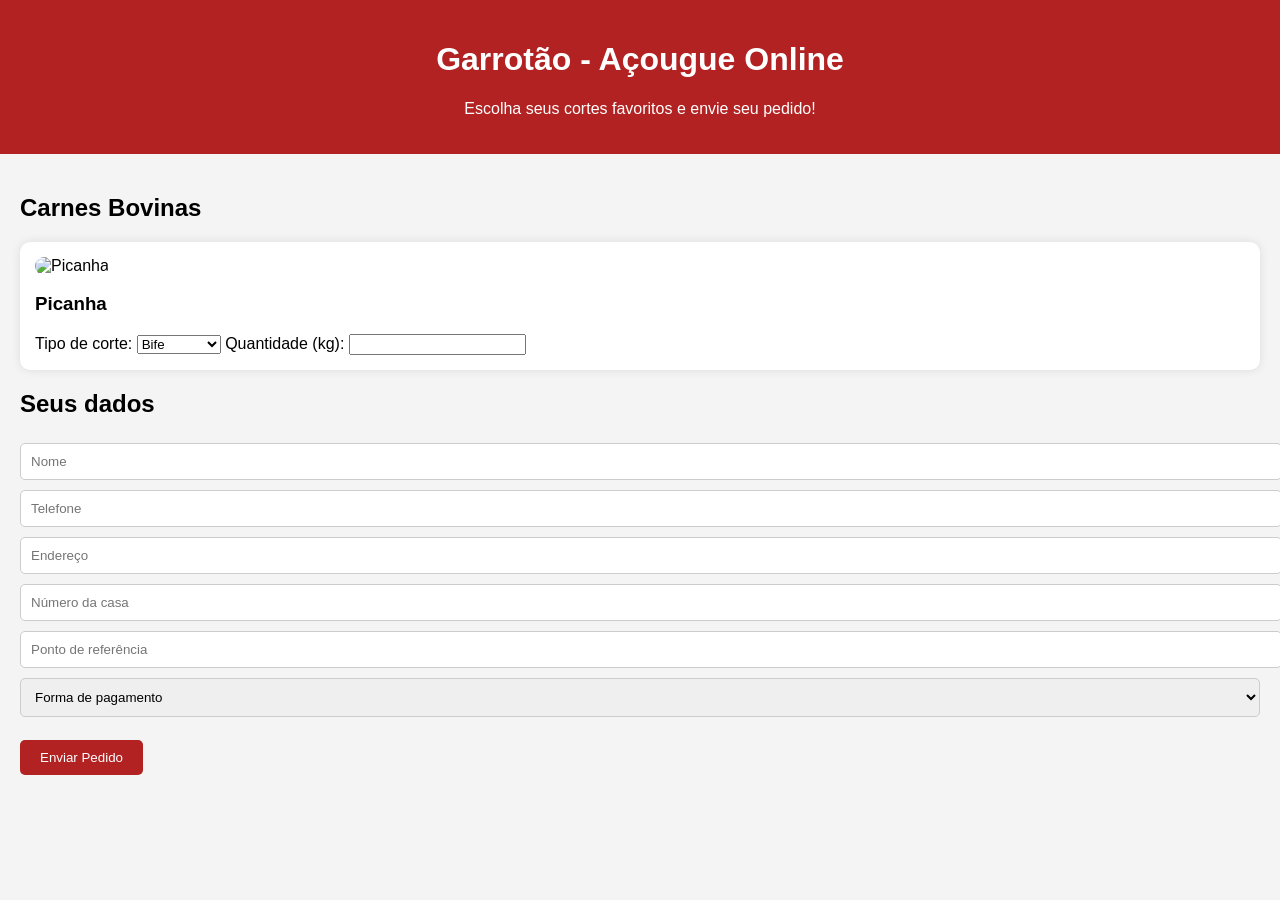
==== index.html @ a83add4c "Add files via upload" ====
<!DOCTYPE html>
<html lang="pt-BR">
<head>
    <meta charset="UTF-8">
    <title>Açougue Garrotão</title>
    <link rel="stylesheet" href="style.css">
</head>
<body>
    <header>
        <h1>Garrotão - Açougue Online</h1>
        <p>Escolha seus cortes favoritos e envie seu pedido!</p>
    </header>
    <main>
        <section id="carnes-bovinas">
            <h2>Carnes Bovinas</h2>
            <div class="produto">
                <img src="img/picanha.jpg" alt="Picanha">
                <h3>Picanha</h3>
                <label for="picanha-preparo">Tipo de corte:</label>
                <select id="picanha-preparo">
                    <option value="bife">Bife</option>
                    <option value="churrasco">Churrasco</option>
                    <option value="inteiro">Inteiro</option>
                </select>
                <label>Quantidade (kg):</label>
                <input type="number" min="0.1" step="0.1">
            </div>
        </section>
        <section id="dados-cliente">
            <h2>Seus dados</h2>
            <form id="pedido-form">
                <input type="text" placeholder="Nome" required><br>
                <input type="tel" placeholder="Telefone" required><br>
                <input type="text" placeholder="Endereço" required><br>
                <input type="text" placeholder="Número da casa" required><br>
                <input type="text" placeholder="Ponto de referência" required><br>
                <select required>
                    <option value="">Forma de pagamento</option>
                    <option value="dinheiro">Dinheiro</option>
                    <option value="cartao">Cartão</option>
                    <option value="pix">PIX</option>
                </select><br><br>
                <button type="submit">Enviar Pedido</button>
            </form>
        </section>
    </main>
</body>
</html>
---- style.css ----
body {
    font-family: Arial, sans-serif;
    margin: 0;
    padding: 0;
    background: #f4f4f4;
}
header {
    background: #b22222;
    color: white;
    padding: 20px;
    text-align: center;
}
main {
    padding: 20px;
}
.produto {
    background: white;
    padding: 15px;
    margin-bottom: 20px;
    border-radius: 10px;
    box-shadow: 0 0 10px rgba(0,0,0,0.1);
}
.produto img {
    max-width: 100%;
    height: auto;
    border-radius: 10px;
}
form input, form select {
    width: 100%;
    margin: 5px 0;
    padding: 10px;
    border-radius: 5px;
    border: 1px solid #ccc;
}
button {
    padding: 10px 20px;
    background: #b22222;
    color: white;
    border: none;
    border-radius: 5px;
    cursor: pointer;
}
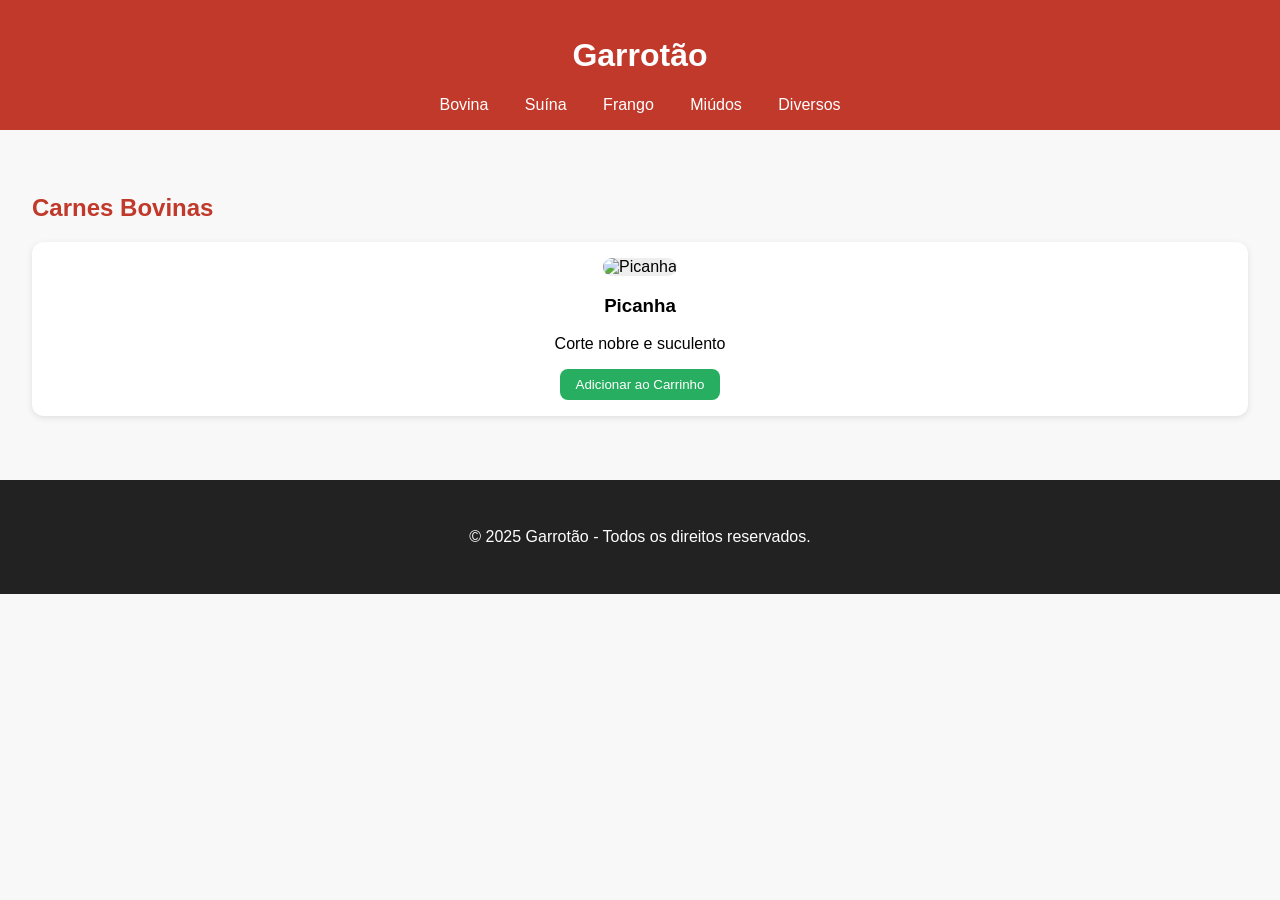
==== commit 98039024: "Add files via upload" ====
--- a/index.html
+++ b/index.html
@@ -1,48 +1,43 @@
+
 <!DOCTYPE html>
-<html lang="pt-BR">
+<html lang="pt-br">
 <head>
-    <meta charset="UTF-8">
-    <title>Açougue Garrotão</title>
-    <link rel="stylesheet" href="style.css">
+  <meta charset="UTF-8" />
+  <meta name="viewport" content="width=device-width, initial-scale=1.0"/>
+  <title>Garrotão - Açougue Online</title>
+  <link rel="stylesheet" href="style.css" />
 </head>
 <body>
-    <header>
-        <h1>Garrotão - Açougue Online</h1>
-        <p>Escolha seus cortes favoritos e envie seu pedido!</p>
-    </header>
-    <main>
-        <section id="carnes-bovinas">
-            <h2>Carnes Bovinas</h2>
-            <div class="produto">
-                <img src="img/picanha.jpg" alt="Picanha">
-                <h3>Picanha</h3>
-                <label for="picanha-preparo">Tipo de corte:</label>
-                <select id="picanha-preparo">
-                    <option value="bife">Bife</option>
-                    <option value="churrasco">Churrasco</option>
-                    <option value="inteiro">Inteiro</option>
-                </select>
-                <label>Quantidade (kg):</label>
-                <input type="number" min="0.1" step="0.1">
-            </div>
-        </section>
-        <section id="dados-cliente">
-            <h2>Seus dados</h2>
-            <form id="pedido-form">
-                <input type="text" placeholder="Nome" required><br>
-                <input type="tel" placeholder="Telefone" required><br>
-                <input type="text" placeholder="Endereço" required><br>
-                <input type="text" placeholder="Número da casa" required><br>
-                <input type="text" placeholder="Ponto de referência" required><br>
-                <select required>
-                    <option value="">Forma de pagamento</option>
-                    <option value="dinheiro">Dinheiro</option>
-                    <option value="cartao">Cartão</option>
-                    <option value="pix">PIX</option>
-                </select><br><br>
-                <button type="submit">Enviar Pedido</button>
-            </form>
-        </section>
-    </main>
+  <header>
+    <h1>Garrotão</h1>
+    <nav>
+      <a href="#bovina">Bovina</a>
+      <a href="#suina">Suína</a>
+      <a href="#frango">Frango</a>
+      <a href="#miudos">Miúdos</a>
+      <a href="#diversos">Diversos</a>
+    </nav>
+  </header>
+
+  <main>
+    <section id="bovina">
+      <h2>Carnes Bovinas</h2>
+      <div class="grid">
+        <div class="card">
+          <img src="img/picanha.jpg" alt="Picanha" />
+          <h3>Picanha</h3>
+          <p>Corte nobre e suculento</p>
+          <button>Adicionar ao Carrinho</button>
+        </div>
+      </div>
+    </section>
+
+    <!-- Outras categorias virão aqui em breve -->
+
+  </main>
+
+  <footer>
+    <p>&copy; 2025 Garrotão - Todos os direitos reservados.</p>
+  </footer>
 </body>
 </html>
--- a/style.css
+++ b/style.css
@@ -1,42 +1,65 @@
+
 body {
-    font-family: Arial, sans-serif;
-    margin: 0;
-    padding: 0;
-    background: #f4f4f4;
+  font-family: Arial, sans-serif;
+  margin: 0;
+  background-color: #f8f8f8;
 }
+
 header {
-    background: #b22222;
-    color: white;
-    padding: 20px;
-    text-align: center;
+  background-color: #c0392b;
+  color: white;
+  padding: 1rem;
+  text-align: center;
 }
+
+nav a {
+  color: white;
+  margin: 0 1rem;
+  text-decoration: none;
+}
+
 main {
-    padding: 20px;
+  padding: 2rem;
 }
-.produto {
-    background: white;
-    padding: 15px;
-    margin-bottom: 20px;
-    border-radius: 10px;
-    box-shadow: 0 0 10px rgba(0,0,0,0.1);
+
+h2 {
+  margin-top: 2rem;
+  color: #c0392b;
 }
-.produto img {
-    max-width: 100%;
-    height: auto;
-    border-radius: 10px;
+
+.grid {
+  display: grid;
+  grid-template-columns: repeat(auto-fit, minmax(220px, 1fr));
+  gap: 1rem;
 }
-form input, form select {
-    width: 100%;
-    margin: 5px 0;
-    padding: 10px;
-    border-radius: 5px;
-    border: 1px solid #ccc;
+
+.card {
+  background-color: white;
+  padding: 1rem;
+  border-radius: 12px;
+  box-shadow: 0 2px 6px rgba(0,0,0,0.1);
+  text-align: center;
 }
+
+.card img {
+  max-width: 100%;
+  border-radius: 12px;
+  background: #eee;
+}
+
 button {
-    padding: 10px 20px;
-    background: #b22222;
-    color: white;
-    border: none;
-    border-radius: 5px;
-    cursor: pointer;
+  background-color: #27ae60;
+  color: white;
+  border: none;
+  padding: 0.5rem 1rem;
+  border-radius: 8px;
+  cursor: pointer;
 }
+
+footer {
+  text-align: center;
+  padding: 2rem;
+  background: #222;
+  color: white;
+  margin-top: 2rem;
+}
